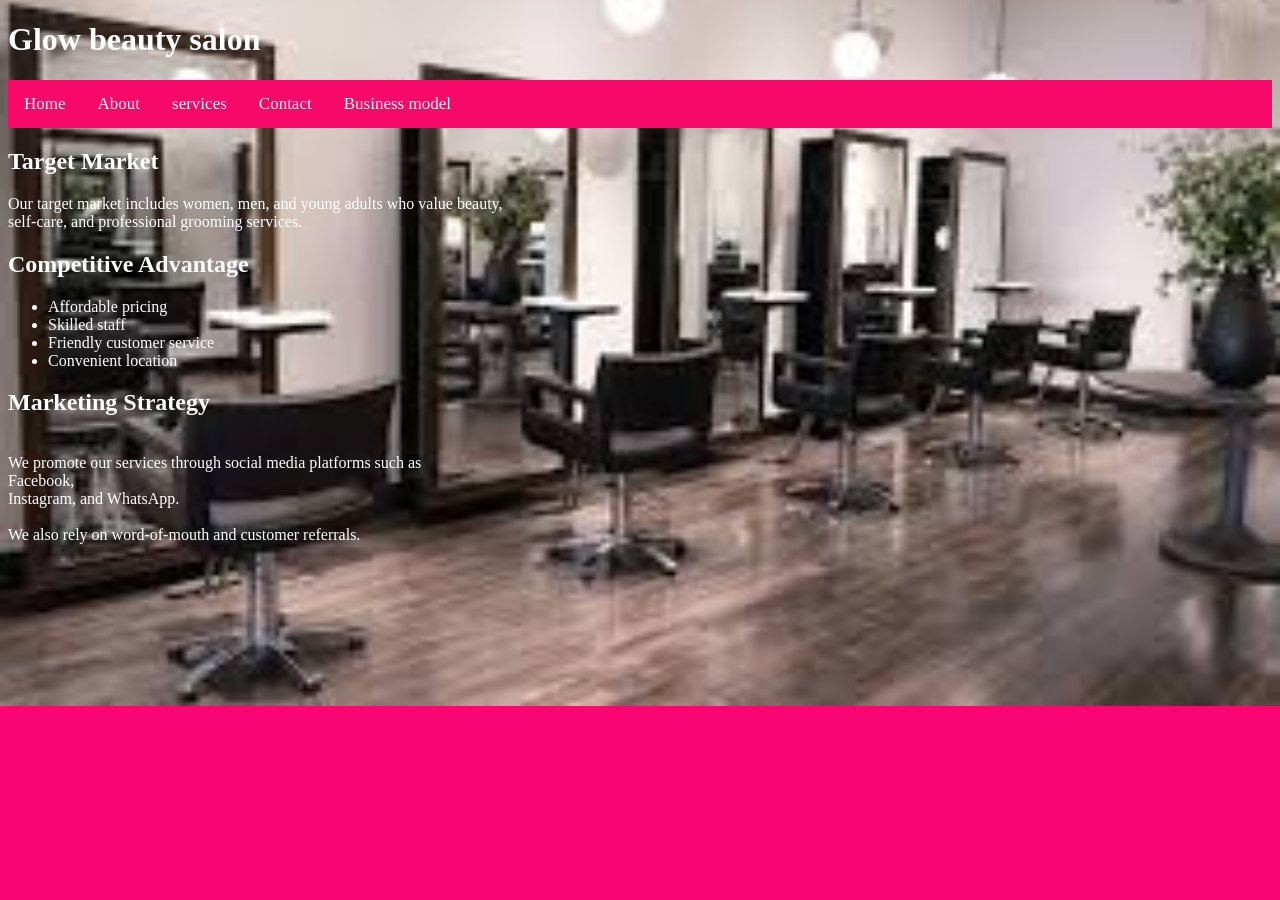
==== business.html @ 87d7b57c "Add files via upload" ====
<!DOCTYPE html>
<html>
<head>
	<meta charset="utf-8">
	<meta name="viewport" content="width=device-width, initial-scale=1">
	<title>business model</title>
	<link rel="stylesheet" type="text/css" href="style.css">
</head>
<body>
<h1>Glow beauty salon</h1>
	<div class="topnav">
		  <a class="index.html" href="#home">Home</a>
		  <a href="about.html">About</a>
		  <a href="services.html">services</a>
		  <a href="contact.html">Contact</a>
		  <a href="business.html">Business model</a>
	</div>
<h2>Target Market</h2>
<p>
    Our target market includes women, men, and young adults who value beauty, <br>self-care, and professional grooming services.</br>
</p>

<h2>Competitive Advantage</h2>
<ul>
    <li>Affordable pricing</li>
    <li>Skilled staff</li>
    <li>Friendly customer service</li>
    <li>Convenient location</li>
</ul>

<h2>Marketing Strategy</h2>
<p>
    <br>We promote our services through social media platforms such as </br>Facebook, <br>Instagram, and WhatsApp. </br>
    <br>We also rely on word-of-mouth and customer referrals.</br>
</p>
</body>
</html>
---- style.css ----
body{background: #f80774;
	background-color: #f80774;  /* fallback color */
    background-image: url("design.jpg"); /* correct syntax */
    background-size: cover;       /* make image cover entire page */
    background-repeat: no-repeat; /* don’t repeat image */
    background-position: center;  /* center the image */
    color: white; 

}
footer {
    background-color: #f6096e;
    color: #f5f5f5;
    padding: 30px 20px;
    font-family: Arial, sans-serif;
}


/* Add a black background color to the top navigation */
.topnav {
  background-color: #f60969;
  overflow: hidden;
}

/* Style the links inside the navigation bar */
.topnav a {
  float: left;
  color: #f2f2f2;
  text-align: center;
  padding: 14px 16px;
  text-decoration: none;
  font-size: 17px;
}

/* Change the color of links on hover */
.topnav a:hover {
  background-color: #ddd;
  color: black;
}

/* Add a color to the active/current link */
.topnav a.active {
  background-color: #04AA6D;
  color: white;
}
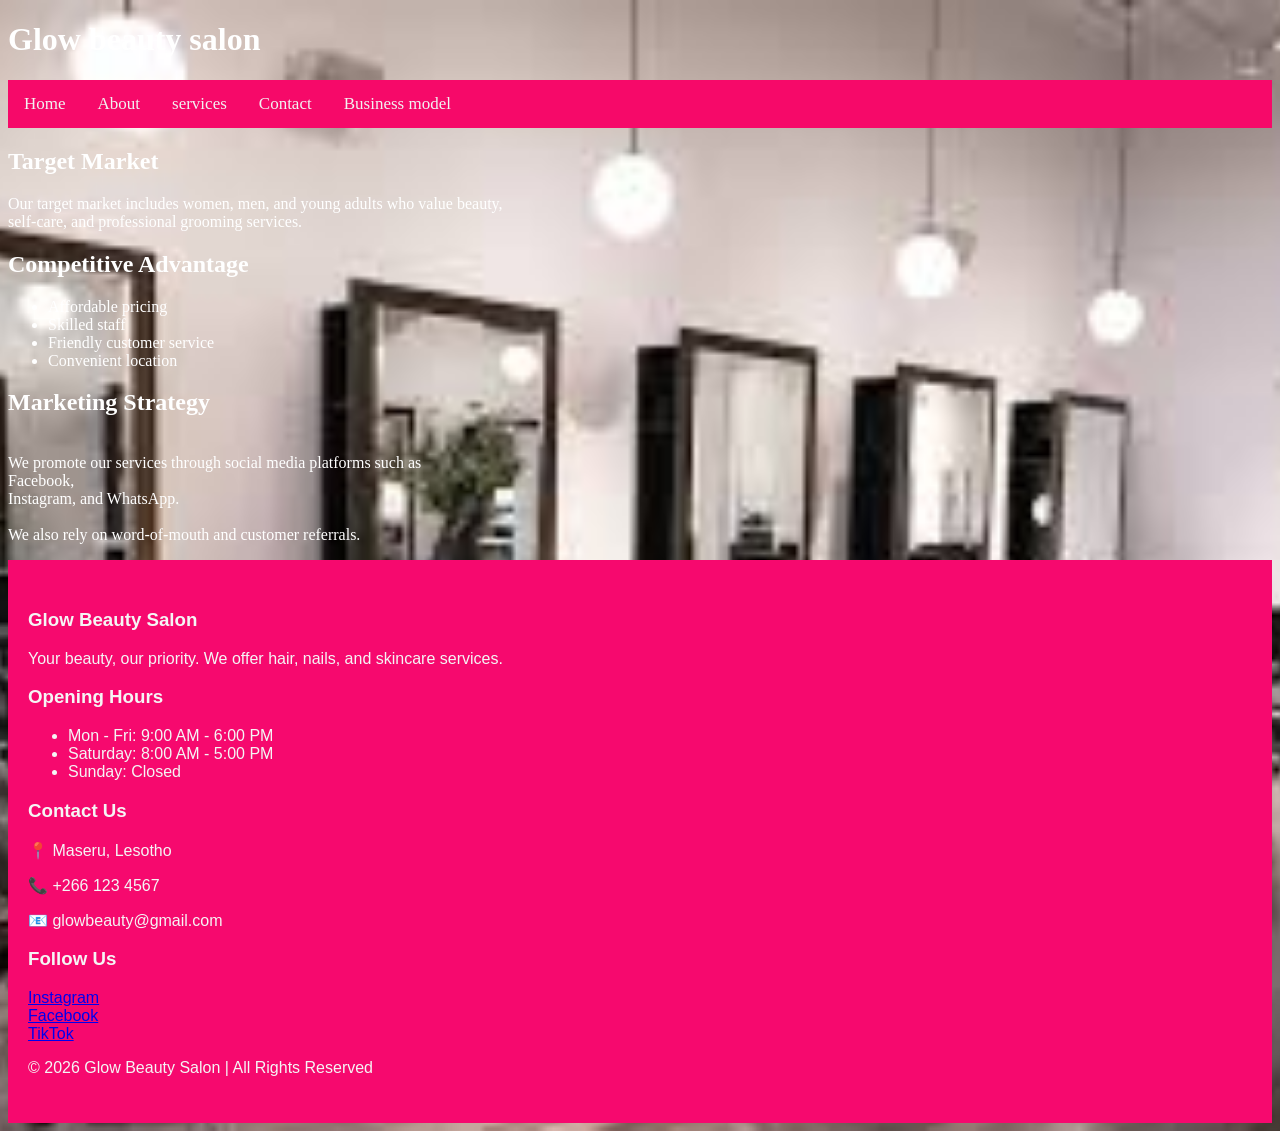
==== commit cf17f462: "Update business.html" ====
--- a/business.html
+++ b/business.html
@@ -33,5 +33,45 @@
     <br>We promote our services through social media platforms such as </br>Facebook, <br>Instagram, and WhatsApp. </br>
     <br>We also rely on word-of-mouth and customer referrals.</br>
 </p>
+<footer class="footer">
+
+    <div class="footer-container">
+
+        <!-- Salon Info -->
+        <div class="footer-section">
+            <h3>Glow Beauty Salon</h3>
+            <p>Your beauty, our priority. We offer hair, nails, and skincare services.</p>
+        </div>
+
+        <!-- Opening Hours -->
+        <div class="footer-section">
+            <h3>Opening Hours</h3>
+            <ul>
+                <li>Mon - Fri: 9:00 AM - 6:00 PM</li>
+                <li>Saturday: 8:00 AM - 5:00 PM</li>
+                <li>Sunday: Closed</li>
+            </ul>
+        </div>
+
+        <!-- Contact Info -->
+        <div class="footer-section">
+            <h3>Contact Us</h3>
+            <p>📍 Maseru, Lesotho</p>
+            <p>📞 +266 123 4567</p>
+            <p>📧 glowbeauty@gmail.com</p>
+        </div>
+
+        <!-- Social Media -->
+        <div class="footer-section">
+            <h3>Follow Us</h3>
+            <a href="#">Instagram</a><br>
+            <a href="#">Facebook</a><br>
+            <a href="#">TikTok</a>
+        </div>
+
+    </div>
+
+    <p class="footer-bottom">&copy; 2026 Glow Beauty Salon | All Rights Reserved</p>
+	
 </body>
-</html>+</html>
